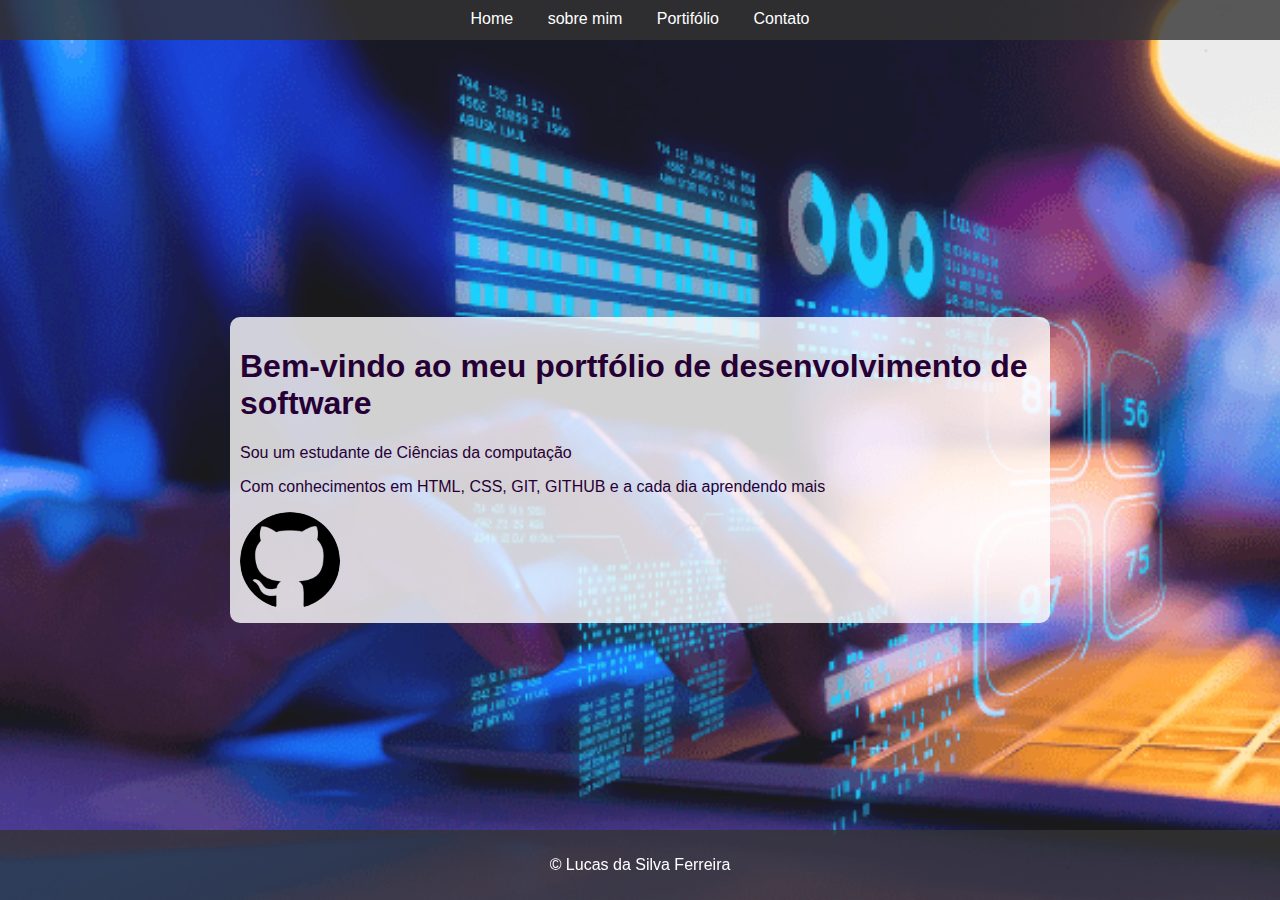
==== index.html @ 853d4cb2 "criação da pag inicial" ====
<!DOCTYPE html>
<html lang="en">
<head>
    <meta charset="UTF-8">
    <meta http-equiv="X-UA-Compatible" content="IE=edge">
    <meta name="viewport" content="width=device-width, initial-scale=1.0">
    <title>Portfólio Lucas</title>

    <link rel="stylesheet" href="css/style.css">
</head>
<body>
    <header>
        <nav>
            <ul>
                <li><a href="index.html">Home</a></li>
                <li><a href="">sobre mim</a></li>
                <li><a href="">Portifólio</a></li>
                <li><a href="contact.html">Contato</a></li>
            </ul>
        </nav>
    </header>
    <main>
       <section id="home">
            <h1>Bem-vindo ao meu portfólio de desenvolvimento de software</h1>
            <p>Sou um estudante de Ciências da computação</p>
            <p>Com conhecimentos em HTML, CSS, GIT, GITHUB e a cada dia aprendendo mais</p>
            <img src="./Image/LOGO 2.png">
       </section> 
    </main>
    <footer>
        <p>&copy; Lucas da Silva Ferreira </p>
    </footer>
</body>
</html>
---- css/style.css ----
body {
    font-family: Arial, sans-serif;
    margin: 0;
    padding: 0;
    color: #260035;
    height: 100vh;
    display: flex;
    flex-direction: column;
    justify-content: space-between;
    position: relative;
    z-index: 1;
}

body::before {
    content: "";
    position: absolute;
    top: 0;
    left: 0;
    width: 100vw;
    height: 100vh;
    background: url("../Image/IMG\ TEC.png") no-repeat center top fixed;
    background-size: cover;
    z-index: -1;
    opacity: 0.9;
}

header {
    background-color: rgba(51, 51, 51, 0.8); /* Semi-transparente para combinar com o fundo */
    color: #fff;
    padding: 10px 0;
    text-align: center;
    height: 20px;
}

ul {
    list-style: none;
    margin: 0;
    padding: 0;
}

ul li {
    display: inline;
    margin: 0 15px;
}

ul li a {
    color: #fff;
    text-decoration: none;
}

main {
    position: relative;
    padding: 10px;
    background-color: rgba(255, 255, 255, 0.8); /* Fundo branco semi-transparente para legibilidade */
    border-radius: 10px;
    max-width: 800px;
    margin: auto;
}

footer {
    background-color: rgba(51, 51, 51, 0.8);
    color: #fff;
    text-align: center;
    padding: 10px 0;
    margin-top: 20px;
    position: fixed;
    bottom: 0;
    width: 100%;
}


section#home img {
    max-width: 100px;
    border-radius: 50%;
}



/* Ajusta o layout da lista de projetos */
.project {
    display: flex;
    align-items: center;
    margin-bottom: 20px;
}

.project img {
    max-width: 150px; /* Ajuste o tamanho da imagem conforme necessário */
    height: auto; /* Mantém a proporção da imagem */
    margin-right: 20px; /* Espaço entre a imagem e a descrição */
}

.project-content {
    max-width: calc(100% - 170px); /* Ajusta a largura para acomodar a imagem e o espaço entre */
}

.project-content h2 {
    margin-top: 0;
}

.project-content p {
    margin-bottom: 0;
}
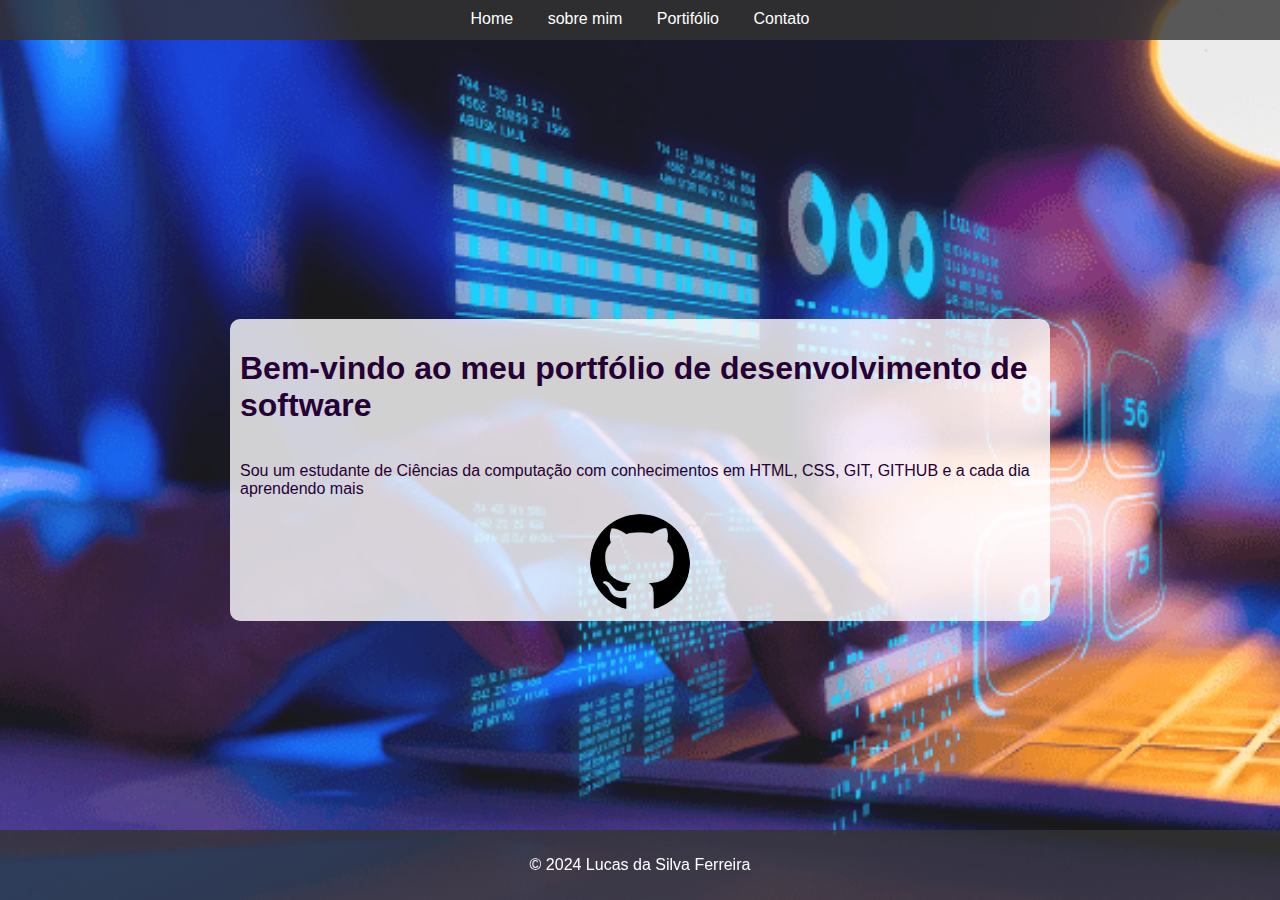
==== commit 3058cb17: "adicionado pagina about" ====
--- a/index.html
+++ b/index.html
@@ -22,13 +22,12 @@
     <main>
        <section id="home">
             <h1>Bem-vindo ao meu portfólio de desenvolvimento de software</h1>
-            <p>Sou um estudante de Ciências da computação</p>
-            <p>Com conhecimentos em HTML, CSS, GIT, GITHUB e a cada dia aprendendo mais</p>
+            <p>Sou um estudante de Ciências da computação com conhecimentos em HTML, CSS, GIT, GITHUB e a cada dia aprendendo mais</p>
             <img src="./Image/LOGO 2.png">
        </section> 
     </main>
     <footer>
-        <p>&copy; Lucas da Silva Ferreira </p>
+        <p>&copy; 2024 Lucas da Silva Ferreira </p>
     </footer>
 </body>
 </html>--- a/css/style.css
+++ b/css/style.css
@@ -55,6 +55,7 @@
     border-radius: 10px;
     max-width: 800px;
     margin: auto;
+    min-width: 600px;
 }
 
 footer {
@@ -68,12 +69,18 @@
     width: 100%;
 }
 
+section#home {
+    display: flex;
+    flex-direction: column;
+
+    justify-content: center;
+}
 
 section#home img {
     max-width: 100px;
     border-radius: 50%;
+    align-self: center;
 }
-
 
 
 /* Ajusta o layout da lista de projetos */
@@ -84,7 +91,7 @@
 }
 
 .project img {
-    max-width: 150px; /* Ajuste o tamanho da imagem conforme necessário */
+    max-width: 200px; /* Ajuste o tamanho da imagem conforme necessário */
     height: auto; /* Mantém a proporção da imagem */
     margin-right: 20px; /* Espaço entre a imagem e a descrição */
 }
@@ -99,4 +106,20 @@
 
 .project-content p {
     margin-bottom: 0;
-}+}
+
+#contact{
+    text-align: center;
+}
+#contact img{
+    width: 13%;
+}
+
+#about h1{
+    text-align: center; 
+}
+
+#portfolio h1{
+    text-align: center;
+}
+
